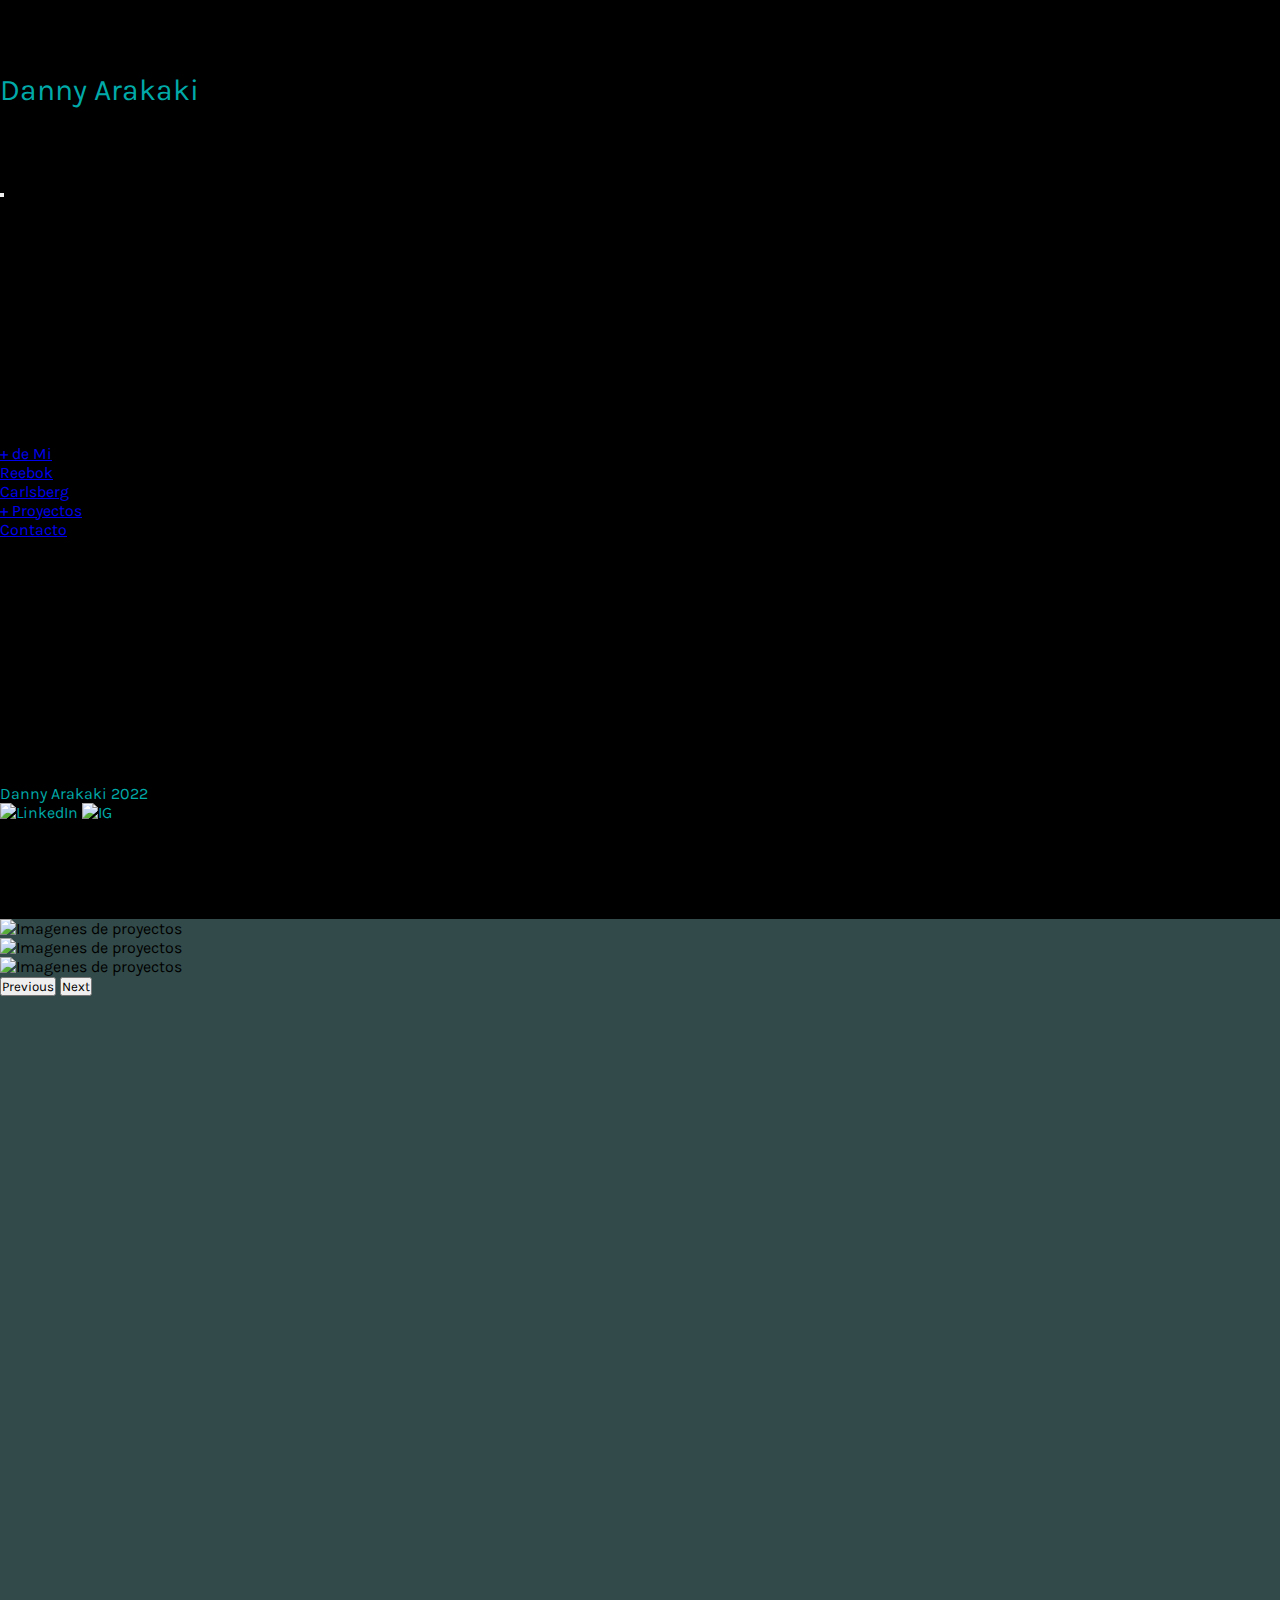
==== index.html @ c30902bf "Version mobile con menu collapsible" ====
<!doctype html>
<html lang="en">
  <head>
    <!-- Required meta tags -->
    <meta charset="utf-8">
    <meta name="viewport" content="width=device-width, initial-scale=1">

    <!-- Bootstrap CSS -->
    <link href="https://cdn.jsdelivr.net/npm/bootstrap@5.0.2/dist/css/bootstrap.min.css" rel="stylesheet" integrity="sha384-EVSTQN3/azprG1Anm3QDgpJLIm9Nao0Yz1ztcQTwFspd3yD65VohhpuuCOmLASjC" crossorigin="anonymous">
    <link rel="stylesheet" href="style.css">
    <title>Responsive</title>
  </head>
  <body>
    
    <div class="container-fluid  d-flex flex-column flex-md-row main_container">
        <nav class="navbar col-md-3 navbar-expand-md navbar-dark d-flex flex-md-column">
            <header><a href="#" class="text-decoration-none">Danny Arakaki</a></header>
            <button
                class="navbar-toggler"
                type="button"
                data-bs-toggle="collapse"
                data-bs-target="#navbarSupportedContent" 
                aria-controls="navbarSupportedContent"
                aria-expanded="false"
                aria-label="Toggle Navigation">

                <span class="navbar-toggler-icon"></span>

            </button>

            <div class="collapse navbar-collapse w-100 nav_options" id="navbarSupportedContent">
                <ul class="navbar-nav w-100 d-flex flex-md-column text-center text-md-center nav_list">
                    <li><a href="masd.html" class="nav-link" aria-current="page">+ de Mi</a></li>
                    <li><a href="rbk.html"class="nav-link" aria-current="page">Reebok</a></li>
                    <li><a href="carls.html"class="nav-link" aria-current="page">Carlsberg</a></li>
                    <li><a href="masproy.html"class="nav-link" aria-current="page">+ Proyectos</a></li>
                    <li><a href="contact.html"class="nav-link" aria-current="page">Contacto</a></li>
                </ul>
            </div>

            <footer class="collapse navbar-collapse w-100 text-center text-decoration-none " id="navbarSupportedContent">
                <p>Danny Arakaki 2022</p>
                <a href="www.linkedin.com" class="nav-link"><img src="" alt="LinkedIn"></a>
                <a href="www.instagram.com" class="nav-link"><img src="" alt="IG"></a>

            </footer>

        </nav>

        <main class="col-md-9  d-flex justify-content-center text-center border">
            <div id="carouselEx" class="carousel slide" data-bs-ride="carousel" >

                <div class="carousel-inner">
                    <div class="carousel-item active">
                        <img src="assets/gatito1.jpg" alt="Imagenes de proyectos" class="d-block w-100">
                    </div>
                    <div class="carousel-item ">
                        <img src="assets/perrito1.jpg" alt="Imagenes de proyectos" class="d-block w-100">
                    </div>
                    <div class="carousel-item ">
                        <img src="assets/vaquita.jpg" alt="Imagenes de proyectos" class="d-block w-100 ">
                    </div>
                </div>

                <button class="carousel-control-prev" type="button" data-bs-target="#carouselEx" data-bs-slide="prev">
                    <span class="carousel-control-prev-icon" aria-hidden="true"></span>
                    <span class="visually-hidden">Previous</span>
                </button>
                <button class="carousel-control-next" type="button" data-bs-target="#carouselEx" data-bs-slide="next">
                    <span class="carousel-control-next-icon" aria-hidden="true"></span>
                    <span class="visually-hidden">Next</span>
                </button>

            </div>
        </main>



    </div>


    <!-- Optional JavaScript; choose one of the two! -->

    <!-- Option 1: Bootstrap Bundle with Popper -->
    <script src="https://cdn.jsdelivr.net/npm/bootstrap@5.0.2/dist/js/bootstrap.bundle.min.js" integrity="sha384-MrcW6ZMFYlzcLA8Nl+NtUVF0sA7MsXsP1UyJoMp4YLEuNSfAP+JcXn/tWtIaxVXM" crossorigin="anonymous"></script>

    <!-- Option 2: Separate Popper and Bootstrap JS -->
    <!--
    <script src="https://cdn.jsdelivr.net/npm/@popperjs/core@2.9.2/dist/umd/popper.min.js" integrity="sha384-IQsoLXl5PILFhosVNubq5LC7Qb9DXgDA9i+tQ8Zj3iwWAwPtgFTxbJ8NT4GN1R8p" crossorigin="anonymous"></script>
    <script src="https://cdn.jsdelivr.net/npm/bootstrap@5.0.2/dist/js/bootstrap.min.js" integrity="sha384-cVKIPhGWiC2Al4u+LWgxfKTRIcfu0JTxR+EQDz/bgldoEyl4H0zUF0QKbrJ0EcQF" crossorigin="anonymous"></script>
    -->
  </body>
</html>
---- style.css ----
@import url('https://fonts.googleapis.com/css2?family=Contrail+One&family=Karla:wght@300&display=swap');

*{
    font-family: 'Karla', sans-serif;
    margin: 0;
    padding: 0;
}


.main_container{
    height: 100vh;
   
}

nav{
    background-color: #000000;
}

main{
    height: 100%;   
    padding: 0;
    background-color: #324B4A;
    overflow: hidden;      
}

header{
    height: 20vh;
    background-color: #000000;
    display: flex;
    align-items: center;
    text-align: center;
}

header a{
    text-decoration: none;
    color: #00AAA9;
    font-size: 30px;
}

.nav_options{
    height: 65vh;
    background-color: #000000;
    display: flex;
    align-items: center;


}

li a:hover {
    background-color: #95B1B0;
    color: white;
}

footer{
    height: 15vh;
    color: #00AAA9;
    justify-content: center;
    background-color: #000000;
}

footer a{
    text-decoration: none;
    color: #00AAA9;
}

.carousel-item {
    height: 100%;
    overflow: hidden;
    width: 100%;
    object-fit: cover;
}

.carousel-item img {
    width: 100%;
}

.carousel {
    width:640px;
    height:360px;
}

.masd{
    height: 100vh;
    display: flex;
    color: white;
    font: 20px;
    text-align: center;
    align-items: center;
    padding-right: 10%;
    padding-left: 10%;
}

.main_form{
    display: flex;
    height: 100vh;
    justify-content: space-evenly;
    align-items: center;
    background-color: #324B4A;  
    white-space:nowrap;

}

#parr, #contact_box{
    text-align: left;
    border: solid black;
    padding: 1%;
}
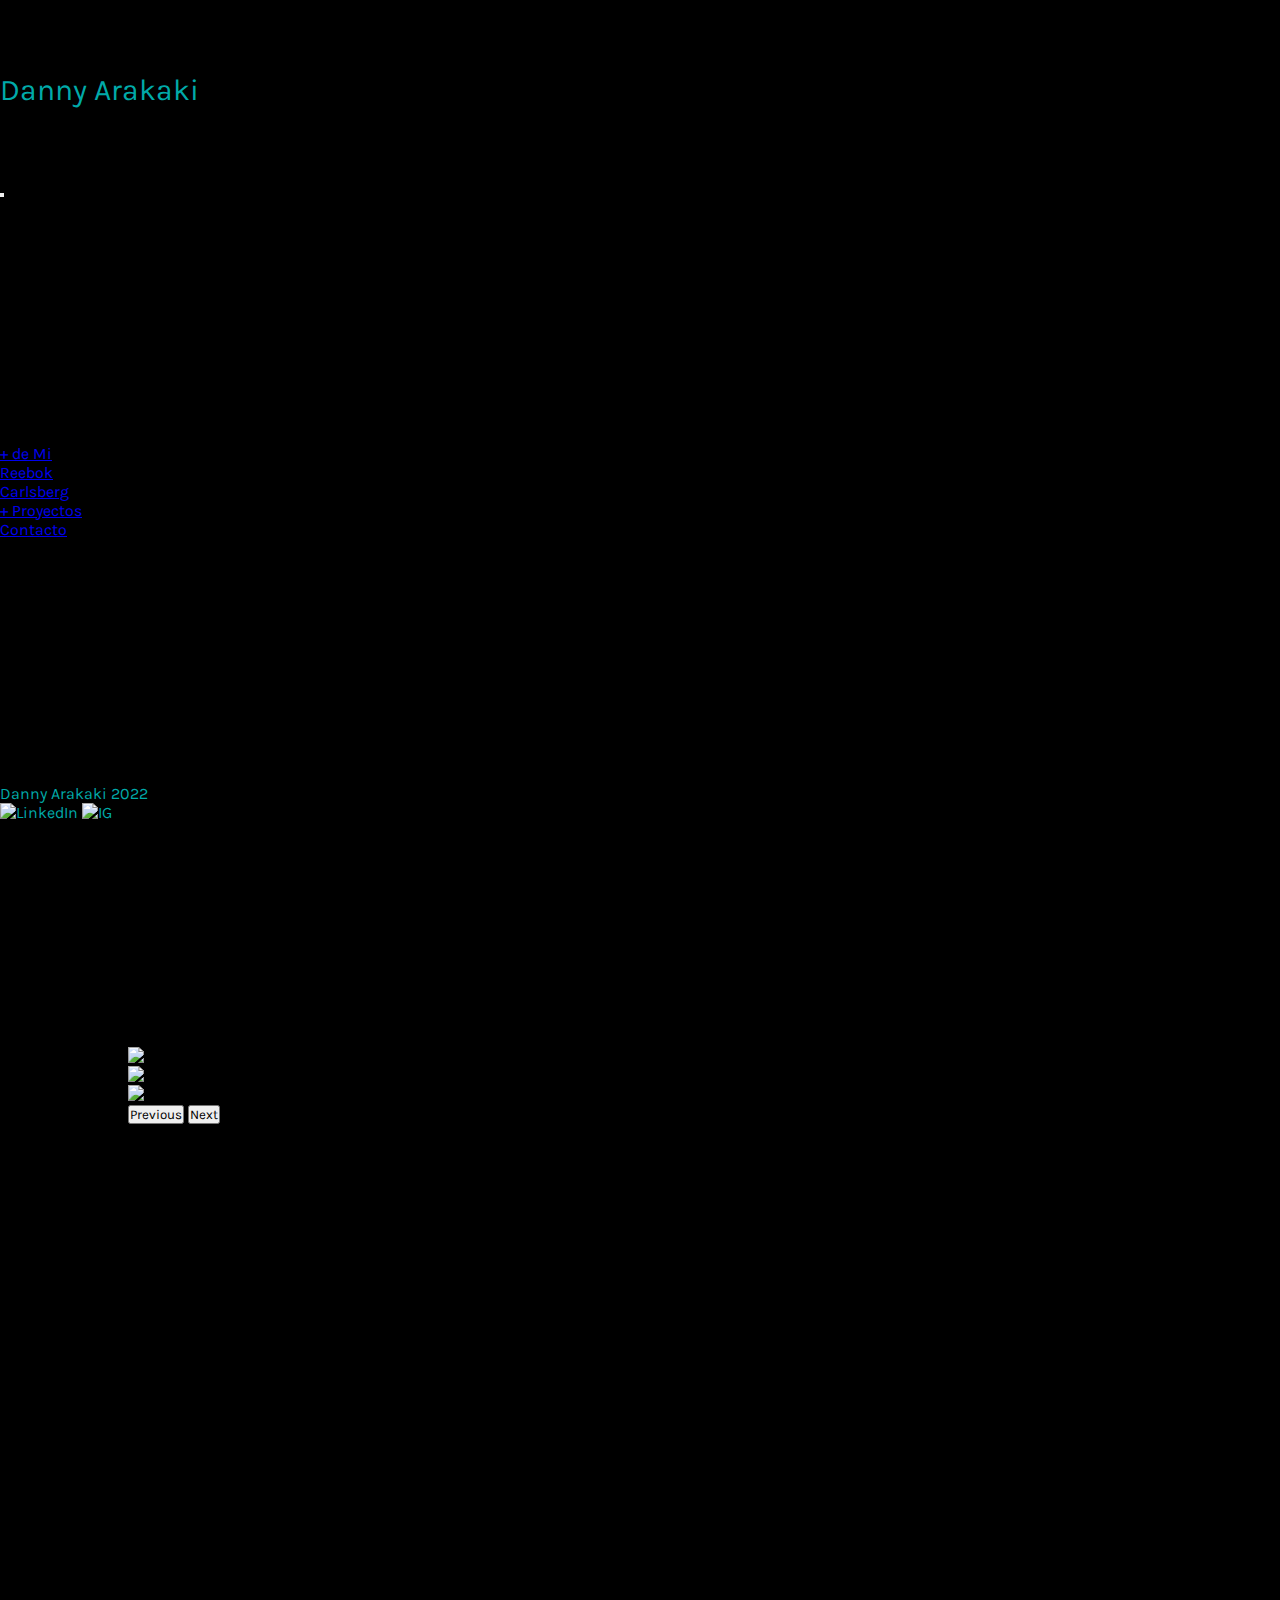
==== commit 98dd49a1: "modificaciones de estilo" ====
--- a/index.html
+++ b/index.html
@@ -12,7 +12,7 @@
   </head>
   <body>
     
-    <div class="container-fluid  d-flex flex-column flex-md-row main_container">
+    <div class="container-fluid px-0 d-flex flex-column flex-md-row main_container">
         <nav class="navbar col-md-3 navbar-expand-md navbar-dark d-flex flex-md-column">
             <header><a href="#" class="text-decoration-none">Danny Arakaki</a></header>
             <button
@@ -46,19 +46,19 @@
             </footer>
 
         </nav>
-
-        <main class="col-md-9  d-flex justify-content-center text-center border">
+        
+        <main class="col-md-9  d-flex justify-content-center align-content-center text-center left_side">
             <div id="carouselEx" class="carousel slide" data-bs-ride="carousel" >
 
                 <div class="carousel-inner">
                     <div class="carousel-item active">
-                        <img src="assets/gatito1.jpg" alt="Imagenes de proyectos" class="d-block w-100">
+                        <img src="assets/danny.jpg" alt="Imagenes de proyectos" class="car d-block w-100">
                     </div>
                     <div class="carousel-item ">
-                        <img src="assets/perrito1.jpg" alt="Imagenes de proyectos" class="d-block w-100">
+                        <img src="Assets/carslberg1.jpg" alt="Imagenes de proyectos" class="car d-block w-100">
                     </div>
                     <div class="carousel-item ">
-                        <img src="assets/vaquita.jpg" alt="Imagenes de proyectos" class="d-block w-100 ">
+                        <img src="assets/reebok2.jpg" alt="Imagenes de proyectos" class="car d-block w-100 ">
                     </div>
                 </div>
 
--- a/style.css
+++ b/style.css
@@ -10,6 +10,12 @@
 .main_container{
     height: 100vh;
    
+}
+
+.left_side , .masd, main{
+    background-image: url(./Assets/My\ project.jpg);
+    background-color: #000000;
+    padding: 10%;
 }
 
 nav{
@@ -47,7 +53,7 @@
 }
 
 li a:hover {
-    background-color: #95B1B0;
+    background-color: #7BB6B4;
     color: white;
 }
 
@@ -63,27 +69,19 @@
     color: #00AAA9;
 }
 
-.carousel-item {
-    height: 100%;
-    overflow: hidden;
+/*carrusel*/
+
+.carousel-inner>.carousel-item>img{
     width: 100%;
-    object-fit: cover;
+    height:100%;
 }
 
-.carousel-item img {
-    width: 100%;
-}
-
-.carousel {
-    width:640px;
-    height:360px;
-}
 
 .masd{
     height: 100vh;
     display: flex;
     color: white;
-    font: 20px;
+    font-size: 25px;
     text-align: center;
     align-items: center;
     padding-right: 10%;
@@ -104,4 +102,6 @@
     text-align: left;
     border: solid black;
     padding: 1%;
+    background-color: #202b2a;
+    color: rgb(134, 134, 134) ;
 }